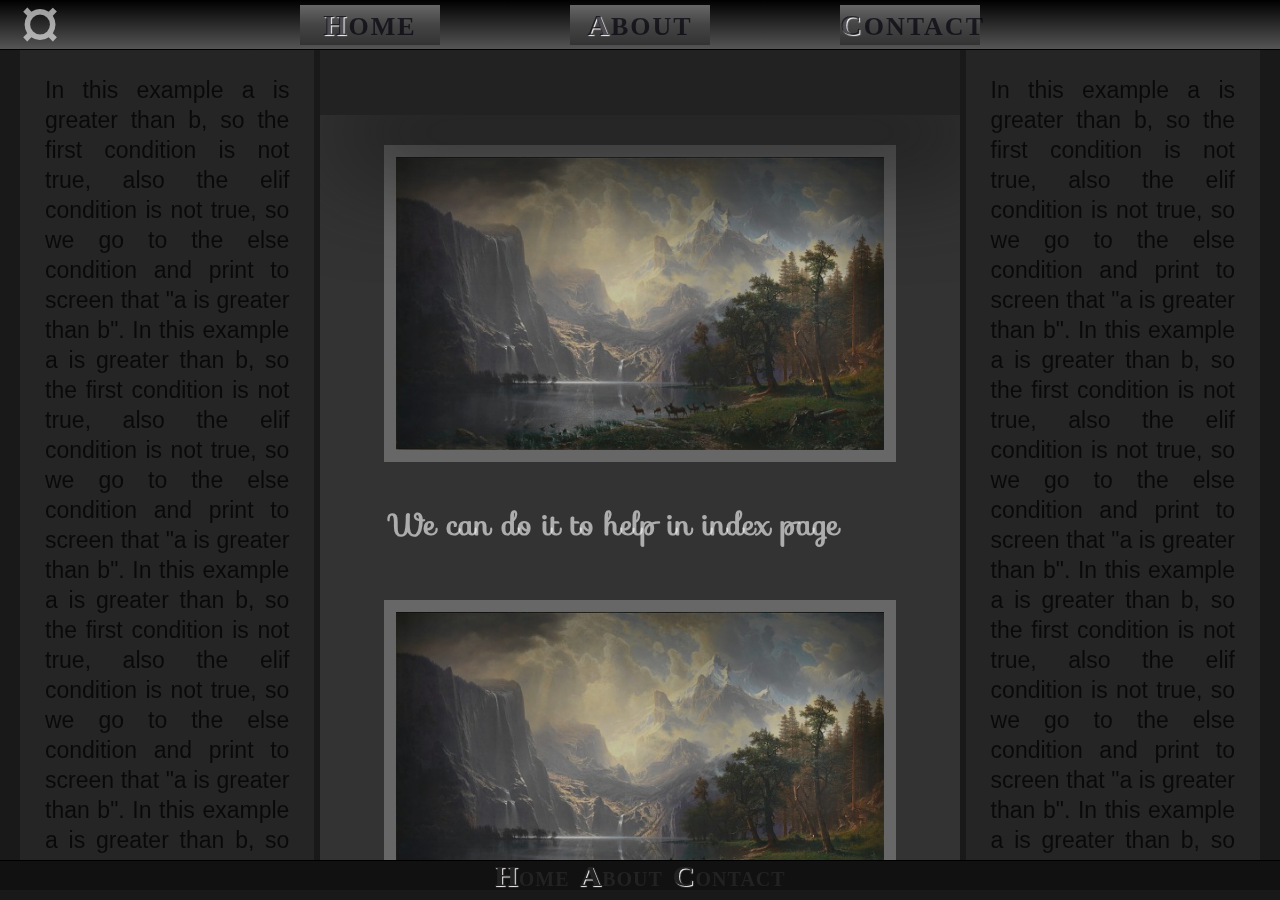
==== index.html @ 8f1318d8 "add files" ====
<!DOCTYPE html>
<html lang="en">

<head>
  <meta charset="UTF-8" />
  <meta name="viewport" content="width=device-width, initial-scale=1.0" />
  <title>JS</title>
  <meta name="description" content="javascript">
  <link rel="stylesheet" href="https://fonts.googleapis.com/css?family=Sofia&effect=neon|outline|emboss|shadow-multiple|Audiowide/Trirong">
  <link rel="stylesheet" href="style.css">
  <style media="screen">

  </style>
</head>

<body>
  <div id="header">
    <h3 id="logo"></h3>
    <a href="#" title="Home.html">HOME</a>
    <a href="#" title="About.html">ABOUT</a>
    <a href="#" title="Contact.html">CONTACT</a>
  </div>
  <div id="side-right">
    In this example a is greater than b, so the first condition is not true,
    also the elif condition is not true, so we go to the else condition and
    print to screen that "a is greater than b".
    In this example a is greater than b, so the first condition is not true,
    also the elif condition is not true, so we go to the else condition and
    print to screen that "a is greater than b".
    In this example a is greater than b, so the first condition is not true,
    also the elif condition is not true, so we go to the else condition and
    print to screen that "a is greater than b".
    In this example a is greater than b, so the first condition is not true,
    also the elif condition is not true, so we go to the else condition and
    print to screen that "a is greater than b".
    In this example a is greater than b, so the first condition is not true,
    also the elif condition is not true, so we go to the else condition and
    print to screen that "a is greater than b".
    In this example a is greater than b, so the first condition is not true,
    also the elif condition is not true, so we go to the else condition and
    print to screen that "a is greater than b".
    In this example a is greater than b, so the first condition is not true,
    also the elif condition is not true, so we go to the else condition and
    print to screen that "a is greater than b".
    In this example a is greater than b, so the first condition is not true,
    also the elif condition is not true, so we go to the else condition and
    print to screen that "a is greater than b".
  </div>
  <div id="side-left">
    In this example a is greater than b, so the first condition is not true,
    also the elif condition is not true, so we go to the else condition and
    print to screen that "a is greater than b".
    In this example a is greater than b, so the first condition is not true,
    also the elif condition is not true, so we go to the else condition and
    print to screen that "a is greater than b".
    In this example a is greater than b, so the first condition is not true,
    also the elif condition is not true, so we go to the else condition and
    print to screen that "a is greater than b".
    In this example a is greater than b, so the first condition is not true,
    also the elif condition is not true, so we go to the else condition and
    print to screen that "a is greater than b".
    In this example a is greater than b, so the first condition is not true,
    also the elif condition is not true, so we go to the else condition and
    print to screen that "a is greater than b".
    In this example a is greater than b, so the first condition is not true,
    also the elif condition is not true, so we go to the else condition and
    print to screen that "a is greater than b".
    In this example a is greater than b, so the first condition is not true,
    also the elif condition is not true, so we go to the else condition and
    print to screen that "a is greater than b".
    In this example a is greater than b, so the first condition is not true,
    also the elif condition is not true, so we go to the else condition and
    print to screen that "a is greater than b".
  </div>
  <div id="main">
    <h1 id="demo"></h1>
    <img src="boster.jpg" id="boster" alt="boster 2024"/>
    <p>
      We can do it to help in index page
    </p>
    <img src="boster.jpg" id="boster" alt="boster 2024"/>
    <p>
      We can do it to help in index page
    </p>
  </div>

  <div id="footer">
    <a>HOME</a> <a>ABOUT</a> <a>CONTACT</a>
  </div>
  <script type="text/javascript">
    'use strict';
    var demo = document.getElementById('demo');
    function sound() {
      demo.innerHTML = this.bark;
    }
    const ada = {
      name: 'Ada',
      breed: 'Bali Dog',
      bark: 'HOME'
    }

    function Page(title, style, content) {
      this.title = title;
      this.style = style;
      this.content = content;
    }

    Page.prototype.edit = function () {
      demo.innerHTML = this.title;
    }
    var a = document.querySelectorAll("a");
    for (var i = 0; i < a.length; i++) {
      let link = a[i];
      if (link.innerHTML == 'HOME') {
        link.addEventListener('click', () => {
          //link.href="Home.html";
          link.href = "index.html";
        });
        link.addEventListener('mouseover', () => {
          let home = new Page('HOME', 'dark', 'WELCOME HOME');
          home.edit();
        });
      } else if (link.innerHTML == 'ABOUT') {
        link.addEventListener('click', () => {
          link.href = "About.html";
        });
        link.addEventListener('mouseover', () => {
          let about = new Page('ABOUT', 'dark', 'WELCOME ABOUT');
          about.edit();
        });
      } else if (link.innerHTML == 'CONTACT') {
        link.addEventListener('click', () => {
          link.href = "Contact.html";
        });
        link.addEventListener('mouseover', () => {
          let contact = new Page('CONTACT', 'dark', 'WELCOME CONTACT');
          contact.edit();
        });
      }
    }




    //sound.call(ada);
    /*function Pet(name, breed, bark){
      this.name = name;
      this.breed = breed;
      this.bark = bark;
    }

    Pet.prototype.sound = function (){
      demo.innerHTML = this.bark;
    };

    const adda = new Pet('Ada','Bali Dog','HOME');*/
    //console.log(adda);
    //adda.sound();
    //home.edit();
    setInterval(() => {
      demo.style.letterSpacing = '-1px';
    }, 1000);
    setInterval(() => {
      demo.style.letterSpacing = '3px';
    }, 2000);
  </script>
</body>

</html>
---- style.css ----
* {
  padding: 0;
  margin: 0;
  box-sizing: border-box;
}

body {
  width: 100vw;
  height: 100vh;
  background-color: #191919;
  color: rgba(255, 255, 255, 0.6);
  overflow: hidden;
  text-align: center;
  min-height: 400px !important;
  
}
img{
  filter:opacity(.7);
}
img:hover{
  filter:opacity(.9);
}
#main {
  width: 480px;
  height: 400px;
  background-color: #333;
  color: rgba(255, 255, 255, 0.6);
  margin: auto;
  font-size: 30px;
  font-weight: bold;
  font-family: tahoma;
  min-height: calc(100vh - 90px);
  overflow-y: scroll;
}

#main::-webkit-scrollbar {
  border: 2px solid #222;
  width: 22px;
}

#main::-webkit-scrollbar-thumb {
  /*background: transparent;*/
  background: #222;
  cursor: pointer;
  border: 2px solid grey;
  border-left: 2px solid #222;
  border-right: 2px solid #111;
  border-top: none;
  border-bottom: none;
  margin-left: 5px;
  margin-right: 5px;
}

#main::-webkit-scrollbar-thumb:hover {
  background: transparent;
  background: linear-gradient(to bottom, rgba(22, 33, 55, 0.4), rgba(22, 33, 55, 0.4), rgba(22, 33, 55, 0.4));
  background: #111;
  cursor: pointer;
  border: 1px solid #222;
  border-top: none;
  border-bottom: none;
}

#main::-webkit-scrollbar-track {
  background: linear-gradient(to bottom, rgba(22, 33, 55, 0.1), rgba(22, 33, 55, 0.1), rgba(22, 33, 55, 0.1));
  border-left: 1px solid #0c0c0c;
}

#main::-webkit-scrollbar-track:hover {
  background: linear-gradient(to bottom, rgba(22, 33, 55, 0.2), rgba(22, 33, 55, 0.2), rgba(22, 33, 55, 0.2));
}

#main #demo {
  text-align: center;
  padding-bottom:22px;
  z-index:100;
}

#main p {
  text-align: justify;
  padding: 22px 60px;
 font-family: "Sofia", sans-serif;
}

#header {
  margin-top: 0;
  width: 100%;
  background-color: #111;
  background: linear-gradient(to bottom, #000, #565555);
  /*height: 79px;*/
  height: 50px;
  display: flex;
  align-items: center;
  justify-content: center;
  gap: 30px;
  border-bottom: 1px solid black !important;
font-family: "Trirong", serif;
}

#footer {
  margin-top: 0;
  width: 100%;
  background-color: #111;
  /*height: 59px;*/
  height: 30px;
  display: flex;
  align-items: center;
  justify-content: center;
  gap: 10px;
  border-top: 1px solid black !important;
}

#header a {
  font-size: 26px;
  letter-spacing: 2px;
  /*color: #444;*/
  color: rgba(4, 4, 13, 0.704);
  text-decoration: none;
  font-weight: bold;
  max-width: 140px;
  min-width: 140px;
  /*  max-height: 80px;*/
  min-height: 40px;
  max-height: 50px;
  padding: 3px 0;
  transition: 1s;
  cursor: grabbing;
  /*background: linear-gradient(to left, #126, #012, #001);*/
  background: linear-gradient(to top, #333, #444, #666);
}

a:hover::first-letter {
  text-shadow: 1px 1px 1px black;
  transition: 2s;
  cursor: pointer;
}

a::first-letter {
  text-shadow: 1px 1px 1px snow;
  transition: 2s;
  cursor: pointer;
  font-size:30px;
}

#demo {
  padding-top: 2px;
  background: linear-gradient(to bottom, transparent 98%, #000 2%);
  font-size: 40px;
  letter-spacing: 3px;
  box-shadow: 20px 50px 100px #191919;
  visibility: visible;
  height: 50px;
}

#header a:hover {
  max-width: 140px;
  min-width: 140px;
  letter-spacing: -2px;
  color: #555;
  color: rgba(4, 4, 13, 0.89);
  transition: 2s;
  cursor: grabbing;
  /*background: linear-gradient(to top, #124, #012, #001);*/
  background: linear-gradient(to bottom, rgba(145, 145, 129, 0.483), rgba(119, 119, 193, 0.443), #00000018);
  transform: rotateX(12deg);
}

#footer a {
  font-size: 20px;
  letter-spacing: 1px;
  color: #222;
  text-decoration: none;
  font-weight: bold;
}

#boster {
  border: 12px solid rgba(255, 255, 255, 0.374);
  width: 80%;
  margin-top: 30px;
  margin-bottom: 10px;
  margin-left: 20px;
  margin-right: 20px;
}

@media(max-width:500px) {
  #boster{
    width:100%;
    margin: auto;
  }
  #header {
    border-bottom: 2px solid #000;
    gap: 30px;
  }

  #main {
    margin: 5px auto;
    padding: 10px auto;
    width: 495px;
    height: calc(100vh - 140px);
    height: calc(100vh - 90px);
    font-size: 20px;
    text-align: justify;
  }

  #main #demo {
    text-align: center;
    font-family: Sofia;
    padding-bottom:15px !important;
   text-align: center;
    font-family: Sofia;
    padding-bottom:15px;
    min-height:65px;
    position:sticky;
    top:0px;
    background:#222;
  }

  #main p {
    text-align: justify;
    padding: 22px auto;
  }

  #side-right {
    display: none;
    overflow-y: scroll;
    overflow-x: hidden;
   font-family: "Audiowide", sans-serif;
  }

  #side-left {
    display: none;
    overflow-y: scroll;
    overflow-x: hidden;
   font-family: "Audiowide", sans-serif;
  }

  #logo {
    display: none;
  }

  #boster {
    border: 6px solid rgba(255, 255, 255, 0.374);
    /*height: calc(100%-18%);*/
    width: 100%;
  }
}

@media(min-width:501px) {
  #header {
    border-bottom: 2px solid #111;
    gap: 40px;
  }

  #main {
    padding: 100px auto;
    height: calc(100vh - 140px);
    height: calc(100vh - 90px);
    width: calc(100vw - 50%);
  }

  #main #demo {
    text-align: center;
    font-family: Sofia;
    padding-bottom:15px;
    min-height:65px;
    position:sticky;
    top:0px;
    background:#222;
  }

  #main p {
    text-align: justify;
    padding: 22px 60px;
  }

  #side-right {
    display: none;
    overflow: auto;
    direction: rtl;
    overflow-y: scroll;
    overflow-x: hidden;
    line-height: 30px;
    text-align: justify;
    padding: 25px;
    font-size: 30px;
font-family: "Audiowide", sans-serif;
  }

  #side-left {
    display: none;
    overflow-y: scroll;
    overflow-x: hidden;
    line-height: 30px;
    text-align: justify;
    padding: 25px;
    font-size: 30px;
font-family: "Audiowide", sans-serif;
  }

  #side-right::-webkit-scrollbar {
    border: 2px solid #222;
    width: 22px;
  }

  #side-left::-webkit-scrollbar {
    border: 2px solid #222;
    width: 22px;
  }

  #side-right::-webkit-scrollbar-thumb {
    /*background: transparent;*/
    background: #222;
    cursor: pointer;
    border: 2px solid grey;
    border-right: 2px solid #222;
    border-left: 2px solid #111;
    border-top: none;
    border-bottom: none;
  }

  #side-left::-webkit-scrollbar-thumb {
    /*background: transparent;*/
    background: #222;
    cursor: pointer;
    border: 2px solid grey;
    border-left: 2px solid #222;
    border-right: 2px solid #111;
    border-top: none;
    border-bottom: none;
    margin-left: 5px;
    margin-right: 5px;
  }

  #side-right::-webkit-scrollbar-thumb:hover {
    background: transparent;
    background: linear-gradient(to bottom, rgba(22, 33, 55, 0.4), rgba(22, 33, 55, 0.4), rgba(22, 33, 55, 0.4));
    background: #111;
    cursor: pointer;
    border: 1px solid #222;
    border-top: none;
    border-bottom: none;
  }

  #side-left::-webkit-scrollbar-thumb:hover {
    background: transparent;
    background: linear-gradient(to bottom, rgba(22, 33, 55, 0.4), rgba(22, 33, 55, 0.4), rgba(22, 33, 55, 0.4));
    background: #111;
    cursor: pointer;
    border: 1px solid #222;
    border-top: none;
    border-bottom: none;
  }

  #side-right::-webkit-scrollbar-track {
    background: linear-gradient(to bottom, rgba(22, 33, 55, 0.1), rgba(22, 33, 55, 0.1), rgba(22, 33, 55, 0.1));
    border-right: 1px solid #0c0c0c;
  }

  #side-left::-webkit-scrollbar-track {
    background: linear-gradient(to bottom, rgba(22, 33, 55, 0.1), rgba(22, 33, 55, 0.1), rgba(22, 33, 55, 0.1));
    border-left: 1px solid #0c0c0c;
  }

  #side-right::-webkit-scrollbar-track:hover {
    background: linear-gradient(to bottom, rgba(22, 33, 55, 0.2), rgba(22, 33, 55, 0.2), rgba(22, 33, 55, 0.2));
  }

  #side-left::-webkit-scrollbar-track:hover {
    background: linear-gradient(to bottom, rgba(22, 33, 55, 0.2), rgba(22, 33, 55, 0.2), rgba(22, 33, 55, 0.2));
  }

}

@media(min-width:900px) {
  #header {
    border-bottom: 2px solid #111;
    gap: 130px;
  }

  #main {
    height: calc(100vh - 90px);
  }

  #main #demo {
    text-align: center;
    font-family: Sofia;
    padding-bottom:15px;
    min-height:65px;
    position:sticky;
    top:0px;
    background:#222;
  }

  #main p {
    text-align: justify;
    padding: 22px 70px;
  }

  #side-right {
    display: block;
    width: 23%;
    right: 20px;
    /*background-color: rgba(25, 25, 25, 0.1);*/
    background-color: rgba(50, 50, 50, 0.5);
    position: absolute;
    height: calc(100vh - 140px);
    height: calc(100vh - 90px);
    font-family: fantasy;
    font-size: 23px;
    /*color: #001;*/
    color: rgba(9, 9, 9, 0.927);
   font-family: "Audiowide", sans-serif;
  }

  #side-left {
    display: block;
    width: 23%;
    left: 20px;
    /*background-color: rgba(25, 25, 25, 0.3);*/
    background-color: rgba(50, 50, 50, 0.5);
    position: absolute;
    height: calc(100vh - 140px);
    height: calc(100vh - 90px);
    font-family: fantasy;
    font-size: 23px;
    /*color: #001;*/
    color: rgba(9, 9, 9, 0.927);
   font-family: "Audiowide", sans-serif;
  }

  #logo {
    position: absolute;
    left: 20px;
    display: block;
  }

  #logo:after {
    content: '\00A4';
    font-size: 80px;
  }
}
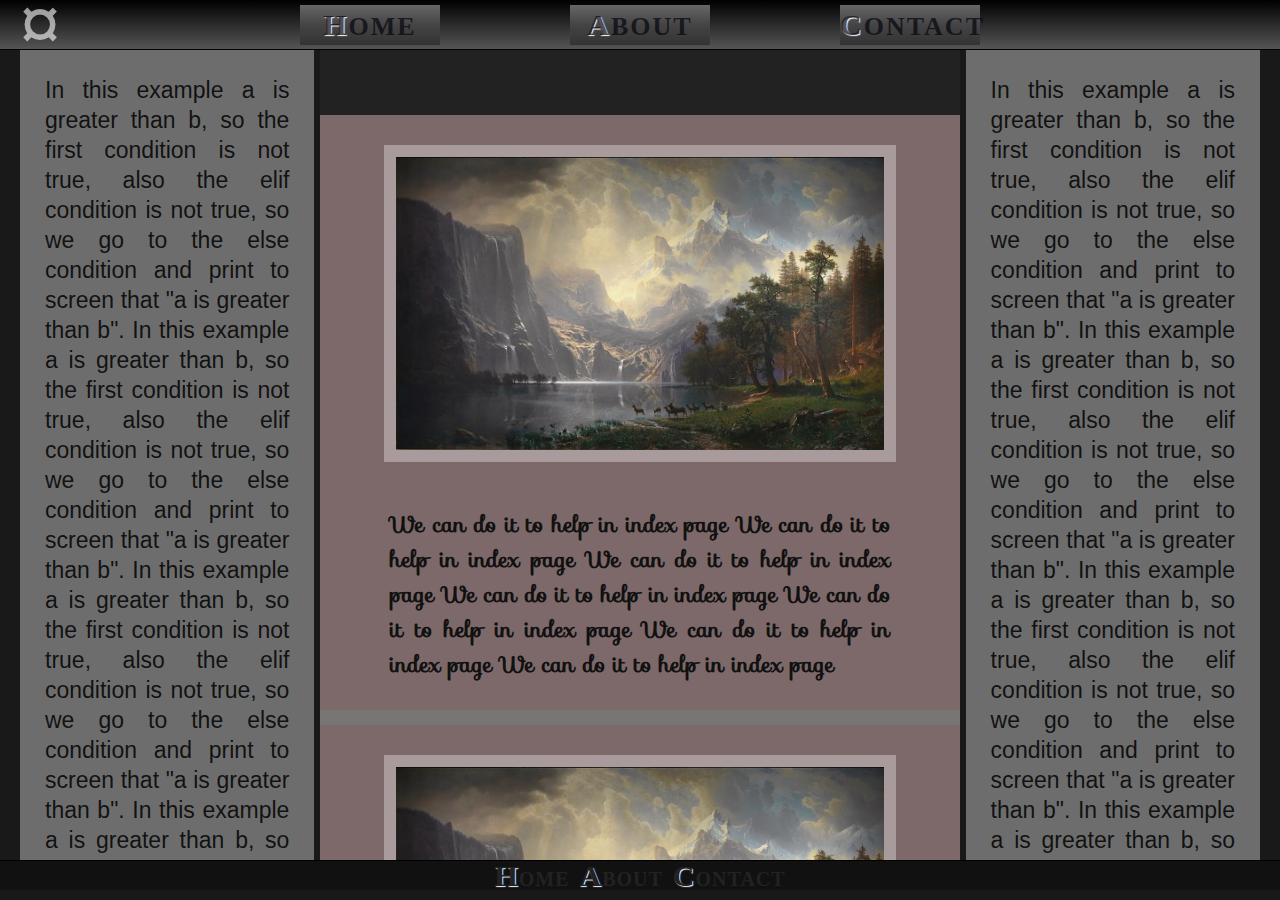
==== commit df218d2f: "Add files via upload" ====
--- a/index.html
+++ b/index.html
@@ -6,9 +6,14 @@
   <meta name="viewport" content="width=device-width, initial-scale=1.0" />
   <title>JS</title>
   <meta name="description" content="javascript">
-  <link rel="stylesheet" href="https://fonts.googleapis.com/css?family=Sofia&effect=neon|outline|emboss|shadow-multiple|Audiowide/Trirong">
+  <link rel="stylesheet"
+    href="https://fonts.googleapis.com/css?family=Sofia&effect=neon|outline|emboss|shadow-multiple|Audiowide/Trirong">
   <link rel="stylesheet" href="style.css">
   <style media="screen">
+    h3#logo:hover{
+      transform: rotate(360deg) !important;
+      color: blueviolet;
+    }
 
   </style>
 </head>
@@ -74,14 +79,30 @@
   </div>
   <div id="main">
     <h1 id="demo"></h1>
-    <img src="boster.jpg" id="boster" alt="boster 2024"/>
-    <p>
-      We can do it to help in index page
-    </p>
-    <img src="boster.jpg" id="boster" alt="boster 2024"/>
-    <p>
-      We can do it to help in index page
-    </p>
+    <div>
+      <img src="boster.jpg" class="boster" alt="boster 2024" />
+      <p>
+        We can do it to help in index page
+        We can do it to help in index page
+        We can do it to help in index page
+        We can do it to help in index page
+        We can do it to help in index page
+        We can do it to help in index page
+        We can do it to help in index page
+      </p>
+    </div>
+    <div>
+      <img src="boster.jpg" class="boster" alt="boster 2024" />
+      <p>
+        We can do it to help in index page
+        We can do it to help in index page
+        We can do it to help in index page
+        We can do it to help in index page
+        We can do it to help in index page
+        We can do it to help in index page
+        We can do it to help in index page
+      </p>
+    </div>
   </div>
 
   <div id="footer">
--- a/style.css
+++ b/style.css
@@ -12,18 +12,25 @@
   overflow: hidden;
   text-align: center;
   min-height: 400px !important;
-  
-}
-img{
-  filter:opacity(.7);
-}
-img:hover{
-  filter:opacity(.9);
-}
+}
+
+img {
+  filter: opacity(.9);
+}
+
+img:hover {
+  filter: opacity(1);
+}
+
+#main div {
+  background-color: rgba(146, 60, 60, 0.201);
+}
+
 #main {
   width: 480px;
   height: 400px;
-  background-color: #333;
+  /*background-color: #333;*/
+  background-color: #e4dede78;
   color: rgba(255, 255, 255, 0.6);
   margin: auto;
   font-size: 30px;
@@ -72,14 +79,17 @@
 
 #main #demo {
   text-align: center;
-  padding-bottom:22px;
-  z-index:100;
+  padding-bottom: 2px;
+  z-index: 100;
 }
 
 #main p {
   text-align: justify;
-  padding: 22px 60px;
- font-family: "Sofia", sans-serif;
+  padding: 28px 60px;
+  margin-bottom: 15px;
+  font-family: "Sofia", sans-serif;
+  font-size: 22px;
+  color: #111 !important;
 }
 
 #header {
@@ -94,7 +104,7 @@
   justify-content: center;
   gap: 30px;
   border-bottom: 1px solid black !important;
-font-family: "Trirong", serif;
+  font-family: "Trirong", serif;
 }
 
 #footer {
@@ -139,7 +149,7 @@
   text-shadow: 1px 1px 1px snow;
   transition: 2s;
   cursor: pointer;
-  font-size:30px;
+  font-size: 30px;
 }
 
 #demo {
@@ -147,9 +157,9 @@
   background: linear-gradient(to bottom, transparent 98%, #000 2%);
   font-size: 40px;
   letter-spacing: 3px;
-  box-shadow: 20px 50px 100px #191919;
+  /*box-shadow: 20px 50px 100px #191919;*/
   visibility: visible;
-  height: 50px;
+  height: 40px;
 }
 
 #header a:hover {
@@ -173,7 +183,7 @@
   font-weight: bold;
 }
 
-#boster {
+.boster {
   border: 12px solid rgba(255, 255, 255, 0.374);
   width: 80%;
   margin-top: 30px;
@@ -183,19 +193,20 @@
 }
 
 @media(max-width:500px) {
-  #boster{
-    width:100%;
+  .boster {
+    width: 100%;
     margin: auto;
   }
+
   #header {
     border-bottom: 2px solid #000;
-    gap: 30px;
+    gap: 10px;
   }
 
   #main {
     margin: 5px auto;
     padding: 10px auto;
-    width: 495px;
+    width: 450px;
     height: calc(100vh - 140px);
     height: calc(100vh - 90px);
     font-size: 20px;
@@ -205,40 +216,45 @@
   #main #demo {
     text-align: center;
     font-family: Sofia;
-    padding-bottom:15px !important;
-   text-align: center;
+    padding-bottom: 15px !important;
+    text-align: center;
     font-family: Sofia;
-    padding-bottom:15px;
-    min-height:65px;
-    position:sticky;
-    top:0px;
-    background:#222;
+    padding-bottom: 15px;
+    min-height: 95px;
+    position: sticky;
+    top: 0px;
+    background: #222;
+  }
+
+  #main div {
+    background-color: rgba(60, 146, 138, 0.201);
+    min-height: fit-content;
   }
 
   #main p {
     text-align: justify;
-    padding: 22px auto;
+    padding: 33px auto;
   }
 
   #side-right {
     display: none;
     overflow-y: scroll;
     overflow-x: hidden;
-   font-family: "Audiowide", sans-serif;
+    font-family: "Audiowide", sans-serif;
   }
 
   #side-left {
     display: none;
     overflow-y: scroll;
     overflow-x: hidden;
-   font-family: "Audiowide", sans-serif;
+    font-family: "Audiowide", sans-serif;
   }
 
   #logo {
     display: none;
   }
 
-  #boster {
+  .boster {
     border: 6px solid rgba(255, 255, 255, 0.374);
     /*height: calc(100%-18%);*/
     width: 100%;
@@ -261,16 +277,17 @@
   #main #demo {
     text-align: center;
     font-family: Sofia;
-    padding-bottom:15px;
-    min-height:65px;
-    position:sticky;
-    top:0px;
-    background:#222;
+    padding-bottom: 15px;
+    min-height: 65px;
+    position: sticky;
+    top: 0px;
+    background: #222;
   }
 
   #main p {
     text-align: justify;
-    padding: 22px 60px;
+    padding: 28px 60px;
+    margin-bottom: 15px;
   }
 
   #side-right {
@@ -283,7 +300,7 @@
     text-align: justify;
     padding: 25px;
     font-size: 30px;
-font-family: "Audiowide", sans-serif;
+    font-family: "Audiowide", sans-serif;
   }
 
   #side-left {
@@ -294,7 +311,7 @@
     text-align: justify;
     padding: 25px;
     font-size: 30px;
-font-family: "Audiowide", sans-serif;
+    font-family: "Audiowide", sans-serif;
   }
 
   #side-right::-webkit-scrollbar {
@@ -384,16 +401,17 @@
   #main #demo {
     text-align: center;
     font-family: Sofia;
-    padding-bottom:15px;
-    min-height:65px;
-    position:sticky;
-    top:0px;
-    background:#222;
+    padding-bottom: 15px;
+    min-height: 65px;
+    position: sticky;
+    top: 0px;
+    background: #222;
   }
 
   #main p {
     text-align: justify;
-    padding: 22px 70px;
+    padding: 28px 70px;
+    margin-bottom: 15px;
   }
 
   #side-right {
@@ -401,7 +419,8 @@
     width: 23%;
     right: 20px;
     /*background-color: rgba(25, 25, 25, 0.1);*/
-    background-color: rgba(50, 50, 50, 0.5);
+    /*background-color: rgba(50, 50, 50, 0.5);*/
+    background-color: rgba(194, 194, 194, 0.5);
     position: absolute;
     height: calc(100vh - 140px);
     height: calc(100vh - 90px);
@@ -409,7 +428,7 @@
     font-size: 23px;
     /*color: #001;*/
     color: rgba(9, 9, 9, 0.927);
-   font-family: "Audiowide", sans-serif;
+    font-family: "Audiowide", sans-serif;
   }
 
   #side-left {
@@ -417,7 +436,7 @@
     width: 23%;
     left: 20px;
     /*background-color: rgba(25, 25, 25, 0.3);*/
-    background-color: rgba(50, 50, 50, 0.5);
+    background-color: rgba(194, 194, 194, 0.5);
     position: absolute;
     height: calc(100vh - 140px);
     height: calc(100vh - 90px);
@@ -425,17 +444,20 @@
     font-size: 23px;
     /*color: #001;*/
     color: rgba(9, 9, 9, 0.927);
-   font-family: "Audiowide", sans-serif;
+    font-family: "Audiowide", sans-serif;
   }
 
   #logo {
     position: absolute;
     left: 20px;
     display: block;
+    z-index: 111;
   }
 
   #logo:after {
     content: '\00A4';
     font-size: 80px;
-  }
+    z-index: 111;
+  }
+
 }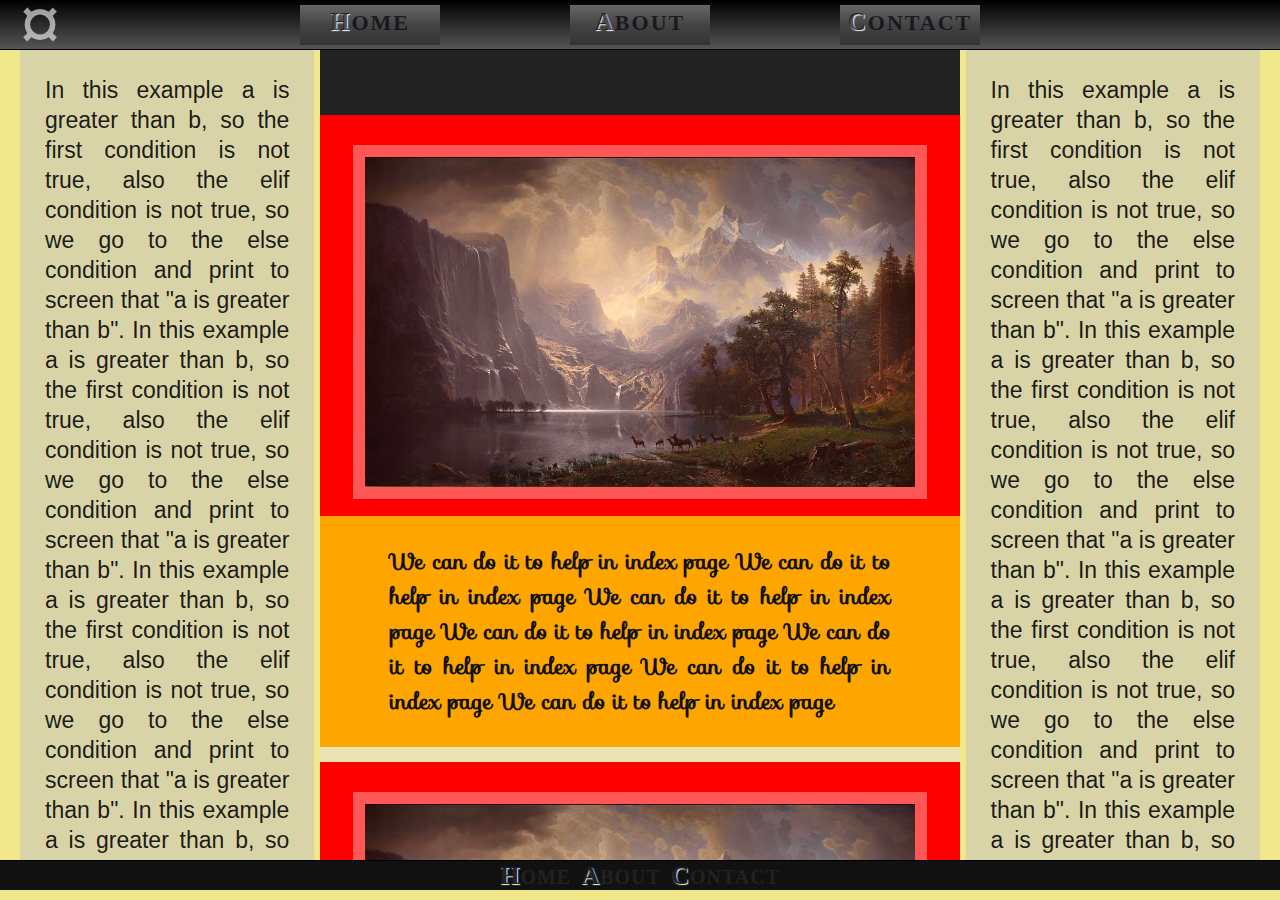
==== commit 11024dac: "Update index.html" ====
--- a/index.html
+++ b/index.html
@@ -187,4 +187,4 @@
   </script>
 </body>
 
-</html>+</html>
--- a/style.css
+++ b/style.css
@@ -5,9 +5,9 @@
 }
 
 body {
-  width: 100vw;
+
   height: 100vh;
-  background-color: #191919;
+  background-color: khaki;/*#191919;*/
   color: rgba(255, 255, 255, 0.6);
   overflow: hidden;
   text-align: center;
@@ -23,13 +23,12 @@
 }
 
 #main div {
-  background-color: rgba(146, 60, 60, 0.201);
+  background-color: red;/*rgba(146, 60, 60, 0.201);*/
 }
 
 #main {
-  width: 480px;
+ /* width: 400px;*/
   height: 400px;
-  /*background-color: #333;*/
   background-color: #e4dede78;
   color: rgba(255, 255, 255, 0.6);
   margin: auto;
@@ -46,7 +45,6 @@
 }
 
 #main::-webkit-scrollbar-thumb {
-  /*background: transparent;*/
   background: #222;
   cursor: pointer;
   border: 2px solid grey;
@@ -85,33 +83,32 @@
 
 #main p {
   text-align: justify;
-  padding: 28px 60px;
+  padding: 28px 8px;
   margin-bottom: 15px;
   font-family: "Sofia", sans-serif;
   font-size: 22px;
   color: #111 !important;
+  background:orange !important;
 }
 
 #header {
   margin-top: 0;
-  width: 100%;
+  /*width: 100%;*/
   background-color: #111;
   background: linear-gradient(to bottom, #000, #565555);
-  /*height: 79px;*/
   height: 50px;
   display: flex;
   align-items: center;
   justify-content: center;
-  gap: 30px;
+  gap: 10px;
   border-bottom: 1px solid black !important;
   font-family: "Trirong", serif;
 }
 
 #footer {
   margin-top: 0;
-  width: 100%;
+  /*width: 400px;*/
   background-color: #111;
-  /*height: 59px;*/
   height: 30px;
   display: flex;
   align-items: center;
@@ -121,21 +118,18 @@
 }
 
 #header a {
-  font-size: 26px;
+  font-size: 22px;
   letter-spacing: 2px;
-  /*color: #444;*/
   color: rgba(4, 4, 13, 0.704);
   text-decoration: none;
   font-weight: bold;
   max-width: 140px;
   min-width: 140px;
-  /*  max-height: 80px;*/
   min-height: 40px;
   max-height: 50px;
   padding: 3px 0;
   transition: 1s;
   cursor: grabbing;
-  /*background: linear-gradient(to left, #126, #012, #001);*/
   background: linear-gradient(to top, #333, #444, #666);
 }
 
@@ -149,7 +143,7 @@
   text-shadow: 1px 1px 1px snow;
   transition: 2s;
   cursor: pointer;
-  font-size: 30px;
+  font-size: 25px;
 }
 
 #demo {
@@ -157,23 +151,11 @@
   background: linear-gradient(to bottom, transparent 98%, #000 2%);
   font-size: 40px;
   letter-spacing: 3px;
-  /*box-shadow: 20px 50px 100px #191919;*/
   visibility: visible;
   height: 40px;
 }
 
-#header a:hover {
-  max-width: 140px;
-  min-width: 140px;
-  letter-spacing: -2px;
-  color: #555;
-  color: rgba(4, 4, 13, 0.89);
-  transition: 2s;
-  cursor: grabbing;
-  /*background: linear-gradient(to top, #124, #012, #001);*/
-  background: linear-gradient(to bottom, rgba(145, 145, 129, 0.483), rgba(119, 119, 193, 0.443), #00000018);
-  transform: rotateX(12deg);
-}
+
 
 #footer a {
   font-size: 20px;
@@ -185,34 +167,79 @@
 
 .boster {
   border: 12px solid rgba(255, 255, 255, 0.374);
-  width: 80%;
+  /*width: 400px;*/
   margin-top: 30px;
   margin-bottom: 10px;
-  margin-left: 20px;
-  margin-right: 20px;
+  margin-left: auto;
+  margin-right: auto;
 }
 
 @media(max-width:500px) {
   .boster {
-    width: 100%;
+    width: 350px !important;
     margin: auto;
   }
 
   #header {
+    display:flex;
+    align-items:center;
+    justify-content:space-between;
     border-bottom: 2px solid #000;
-    gap: 10px;
-  }
-
+    gap: 5px;
+    width:350px;
+  }
+  #header a {
+    font-size: 20px;
+    letter-spacing: 2px;
+    color: rgba(4, 4, 13, 0.704);
+    text-decoration: none;
+    font-weight: bold;
+    max-width: 120px;
+    min-width: 115px;
+    min-height: 40px;
+    max-height: 50px;
+    padding: 3px 1px;
+    transition: 1s;
+    cursor: grabbing;
+    background: linear-gradient(to top, #333, #444, #666);
+  }
+  #header a:hover {
+  letter-spacing: -2px;
+  color: #555;
+  color: rgba(4, 4, 13, 0.89);
+  transition: 2s;
+  cursor: grabbing;
+  background: linear-gradient(to bottom, rgba(145, 145, 129, 0.483), rgba(119, 119, 193, 0.443), #00000018);
+  transform: rotateX(12deg);
+}
+  a:hover::first-letter {
+    text-shadow: 1px 1px 1px black;
+    transition: 2s;
+    cursor: pointer;
+  }
+  
+  a::first-letter {
+    text-shadow: 1px 1px 1px snow;
+    transition: 2s;
+    cursor: pointer;
+    font-size: 25px;
+  }
   #main {
     margin: 5px auto;
     padding: 10px auto;
-    width: 450px;
+    width: 350px;
     height: calc(100vh - 140px);
     height: calc(100vh - 90px);
     font-size: 20px;
     text-align: justify;
-  }
-
+    display:flex;
+    align-items:center;
+    justify-content:space-between;
+    flex-direction:column;
+  }
+  #main::-webkit-scrollbar {
+    display:none;
+  }
   #main #demo {
     text-align: center;
     font-family: Sofia;
@@ -223,17 +250,22 @@
     min-height: 95px;
     position: sticky;
     top: 0px;
-    background: #222;
+    background:green;/* #222;*/
+    box-sizing:border-box;
   }
 
   #main div {
-    background-color: rgba(60, 146, 138, 0.201);
+    background-color:blue;/* rgba(60, 146, 138, 0.201);*/
     min-height: fit-content;
+    box-sizing:border-box;
+    width:fit-content;
   }
 
   #main p {
     text-align: justify;
-    padding: 33px auto;
+    padding: 33px 5px;
+    box-sizing:border-box;
+    font-size:20px;
   }
 
   #side-right {
@@ -256,8 +288,8 @@
 
   .boster {
     border: 6px solid rgba(255, 255, 255, 0.374);
-    /*height: calc(100%-18%);*/
-    width: 100%;
+    width: 350px;
+    box-sizing:border-box;
   }
 }
 
@@ -460,4 +492,4 @@
     z-index: 111;
   }
 
-}+}
